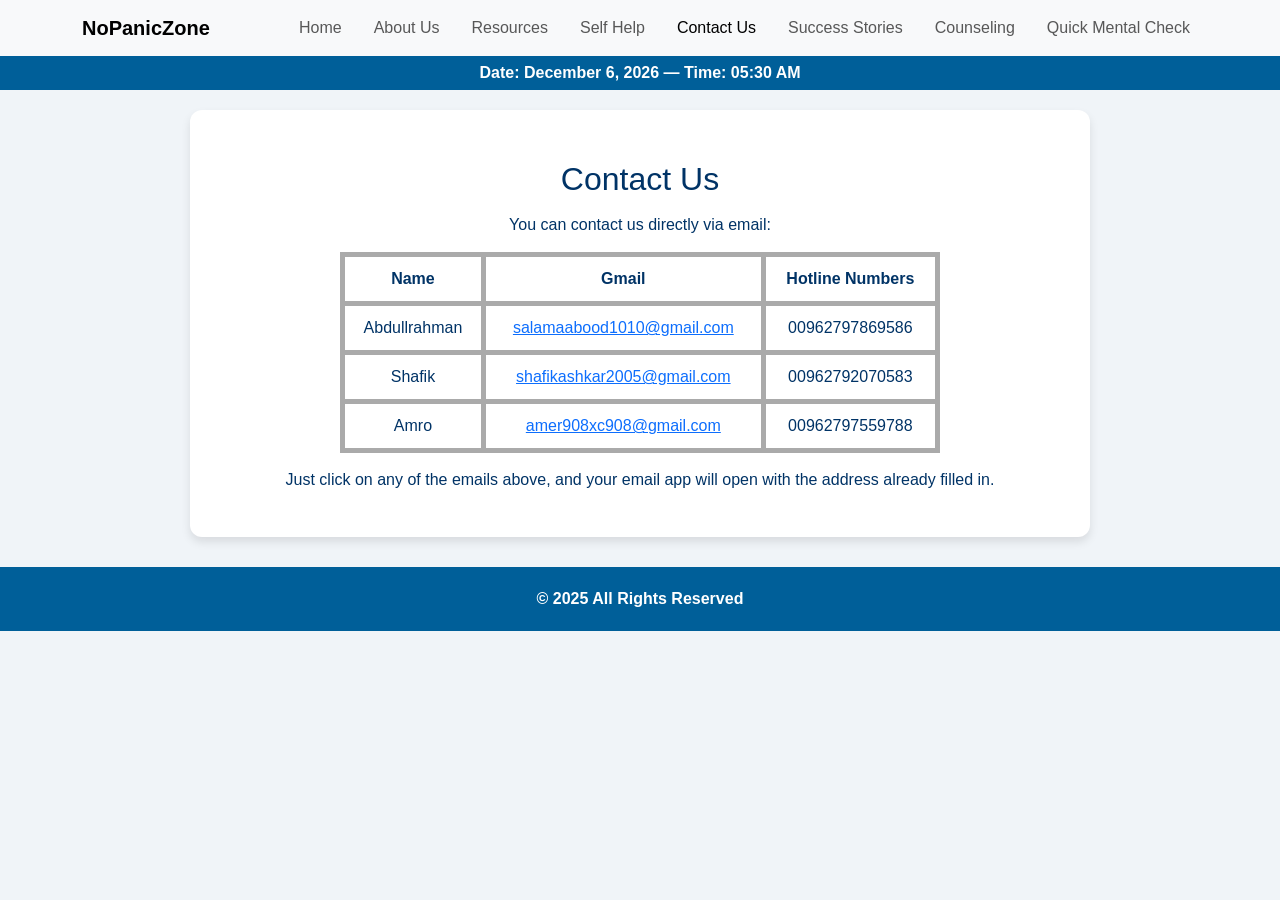
==== contactUs.html @ 9e1b3a95 "Initial commit - NoPanicZone web project" ====
<!DOCTYPE html>
<html lang="en">
<head>
  <meta charset="UTF-8" />
  <meta name="viewport" content="width=device-width, initial-scale=1" />
  <title>Contact Us - NoPanicZone</title>
  <link href="https://cdn.jsdelivr.net/npm/bootstrap@5.3.6/dist/css/bootstrap.min.css" rel="stylesheet" crossorigin="anonymous" />
  <style>
    body {
      font-family: Arial, sans-serif;
      background-color: #f0f4f8;
      color: #003366;
      margin: 0;
      padding-top: 110px;
      padding-bottom: 40px;
    }
    .datetime {
      position: fixed;
      top: 56px;
      width: 100%;
      background: #005f99;
      color: white;
      text-align: center;
      padding: 5px 0;
      font-weight: 600;
      font-size: 1rem;
      z-index: 1031;
      user-select: none;
    }
    main.container {
      max-width: 900px;
      margin: 0 auto;
      background: white;
      padding: 30px;
      border-radius: 12px;
      box-shadow: 0 5px 10px rgba(0,0,0,0.1);
    }
    h2 {
      text-align: center;
      margin-top: 20px;
    }
    p {
      text-align: center;
      margin: 15px;
    }
    table {
      margin: 0 auto;
      width: 100%;
      max-width: 600px;
    }
    table, th, td {
      border: 5px solid #aaa;
    }
    th, td {
      padding: 10px;
      text-align: center;
    }
    footer {
      text-align: center;
      padding: 20px;
      background-color: #005f99;
      color: white;
      margin-top: 30px;
      font-weight: 600;
    }
  </style>
</head>
<body>
  <nav class="navbar navbar-expand-lg navbar-light bg-light fixed-top shadow-sm">
    <div class="container">
      <a class="navbar-brand fw-bold" href="#">NoPanicZone</a>
      <button class="navbar-toggler" type="button" data-bs-toggle="collapse" data-bs-target="#navbarMenu" 
        aria-controls="navbarMenu" aria-expanded="false" aria-label="Toggle navigation">
        <span class="navbar-toggler-icon"></span>
      </button>
      <div class="collapse navbar-collapse" id="navbarMenu">
        <ul class="navbar-nav ms-auto gap-3">
          <li class="nav-item"><a class="nav-link" href="index.html" target="_blank">Home</a></li>
          <li class="nav-item"><a class="nav-link" href="aboutus.html" target="_blank">About Us</a></li>
          <li class="nav-item"><a class="nav-link" href="MentalHealthResources.html" target="_blank">Resources</a></li>
          <li class="nav-item"><a class="nav-link" href="SelfHelp.html" target="_blank">Self Help</a></li>
          <li class="nav-item"><a class="nav-link active" aria-current="page" href="contactUs.html" target="_blank">Contact Us</a></li>
          <li class="nav-item"><a class="nav-link" href="SuccessStories.html" target="_blank">Success Stories</a></li>
          <li class="nav-item"><a class="nav-link" href="counseling.html" target="_blank">Counseling</a></li>
          <li class="nav-item"><a class="nav-link" href="form.html" target="_blank">Quick Mental Check</a></li>
        </ul>
      </div>
    </div>
  </nav>

  <div class="datetime" id="dateTimeDisplay" aria-live="polite" aria-atomic="true" role="region" aria-label="Current date and time">
    Loading date and time...
  </div>

  <main class="container" tabindex="-1" role="main">
    <h2>Contact Us</h2>
    <p>You can contact us directly via email:</p>
    <table>
      <tr>
        <th>Name</th>
        <th>Gmail</th>
        <th>Hotline Numbers</th>
      </tr>
      <tr>
        <td>Abdullrahman</td>
        <td><a href="mailto:salamaabood1010@gmail.com" target="_blank">salamaabood1010@gmail.com</a></td>
        <td>00962797869586</td>
      </tr>
      <tr>
        <td>Shafik</td>
        <td><a href="mailto:shafikashkar2005@gmail.com" target="_blank">shafikashkar2005@gmail.com</a></td>
        <td>00962792070583</td>
      </tr>
      <tr>
        <td>Amro</td>
        <td><a href="mailto:amer908xc908@gmail.com" target="_blank">amer908xc908@gmail.com</a></td>
        <td>00962797559788</td>
      </tr>
    </table>
    <p>Just click on any of the emails above, and your email app will open with the address already filled in.</p>
  </main>

  <footer>
    &copy; 2025 All Rights Reserved
  </footer>

  <script src="https://cdn.jsdelivr.net/npm/bootstrap@5.3.6/dist/js/bootstrap.bundle.min.js" crossorigin="anonymous"></script>
  <script>
    function updateDateTime() {
      const el = document.getElementById('dateTimeDisplay');
      const now = new Date();
      const dateStr = now.toLocaleDateString(undefined, { year: 'numeric', month: 'long', day: 'numeric' });
      const timeStr = now.toLocaleTimeString(undefined, { hour: '2-digit', minute: '2-digit' });
      el.textContent = `Date: ${dateStr} — Time: ${timeStr}`;
    }
    updateDateTime();
    setInterval(updateDateTime, 60000);
  </script>
</body>
</html>
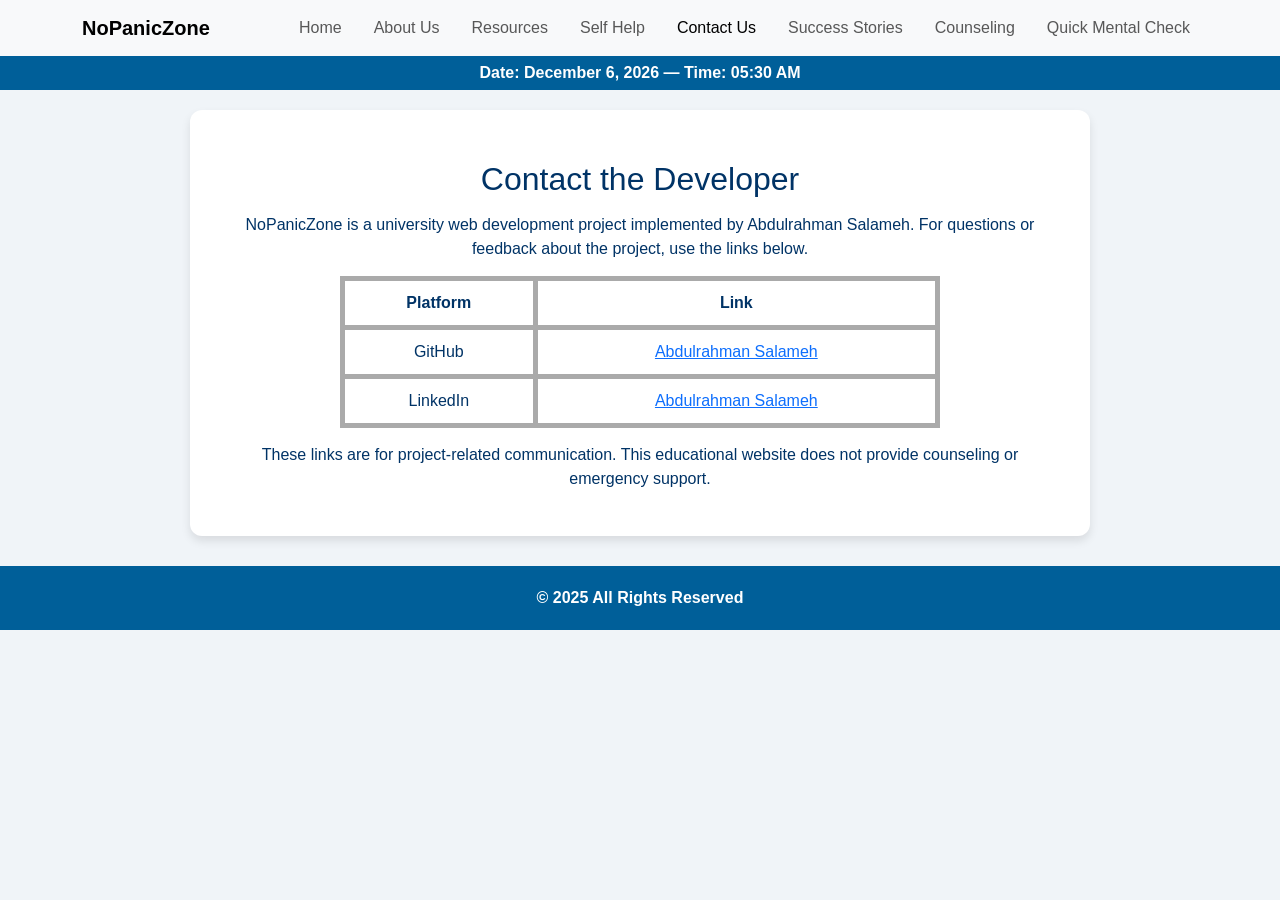
==== commit 1dcbb38b: "Update contact page with developer links" ====
--- a/contactUs.html
+++ b/contactUs.html
@@ -92,33 +92,49 @@
     Loading date and time...
   </div>
 
-  <main class="container" tabindex="-1" role="main">
-    <h2>Contact Us</h2>
-    <p>You can contact us directly via email:</p>
+ <main class="container" tabindex="-1" role="main">
+    <h2>Contact the Developer</h2>
+
+    <p>
+        NoPanicZone is a university web development project
+        implemented by Abdulrahman Salameh.
+        For questions or feedback about the project,
+        use the links below.
+    </p>
+
     <table>
-      <tr>
-        <th>Name</th>
-        <th>Gmail</th>
-        <th>Hotline Numbers</th>
-      </tr>
-      <tr>
-        <td>Abdullrahman</td>
-        <td><a href="mailto:salamaabood1010@gmail.com" target="_blank">salamaabood1010@gmail.com</a></td>
-        <td>00962797869586</td>
-      </tr>
-      <tr>
-        <td>Shafik</td>
-        <td><a href="mailto:shafikashkar2005@gmail.com" target="_blank">shafikashkar2005@gmail.com</a></td>
-        <td>00962792070583</td>
-      </tr>
-      <tr>
-        <td>Amro</td>
-        <td><a href="mailto:amer908xc908@gmail.com" target="_blank">amer908xc908@gmail.com</a></td>
-        <td>00962797559788</td>
-      </tr>
+        <tr>
+            <th scope="col">Platform</th>
+            <th scope="col">Link</th>
+        </tr>
+        <tr>
+            <td>GitHub</td>
+            <td>
+                <a href="https://github.com/abdulrahmanSalameh"
+                   target="_blank"
+                   rel="noopener noreferrer">
+                    Abdulrahman Salameh
+                </a>
+            </td>
+        </tr>
+        <tr>
+            <td>LinkedIn</td>
+            <td>
+                <a href="https://www.linkedin.com/in/abdulrahman-ahmad-salameh/"
+                   target="_blank"
+                   rel="noopener noreferrer">
+                    Abdulrahman Salameh
+                </a>
+            </td>
+        </tr>
     </table>
-    <p>Just click on any of the emails above, and your email app will open with the address already filled in.</p>
-  </main>
+
+    <p>
+        These links are for project-related communication.
+        This educational website does not provide counseling
+        or emergency support.
+    </p>
+</main>
 
   <footer>
     &copy; 2025 All Rights Reserved
